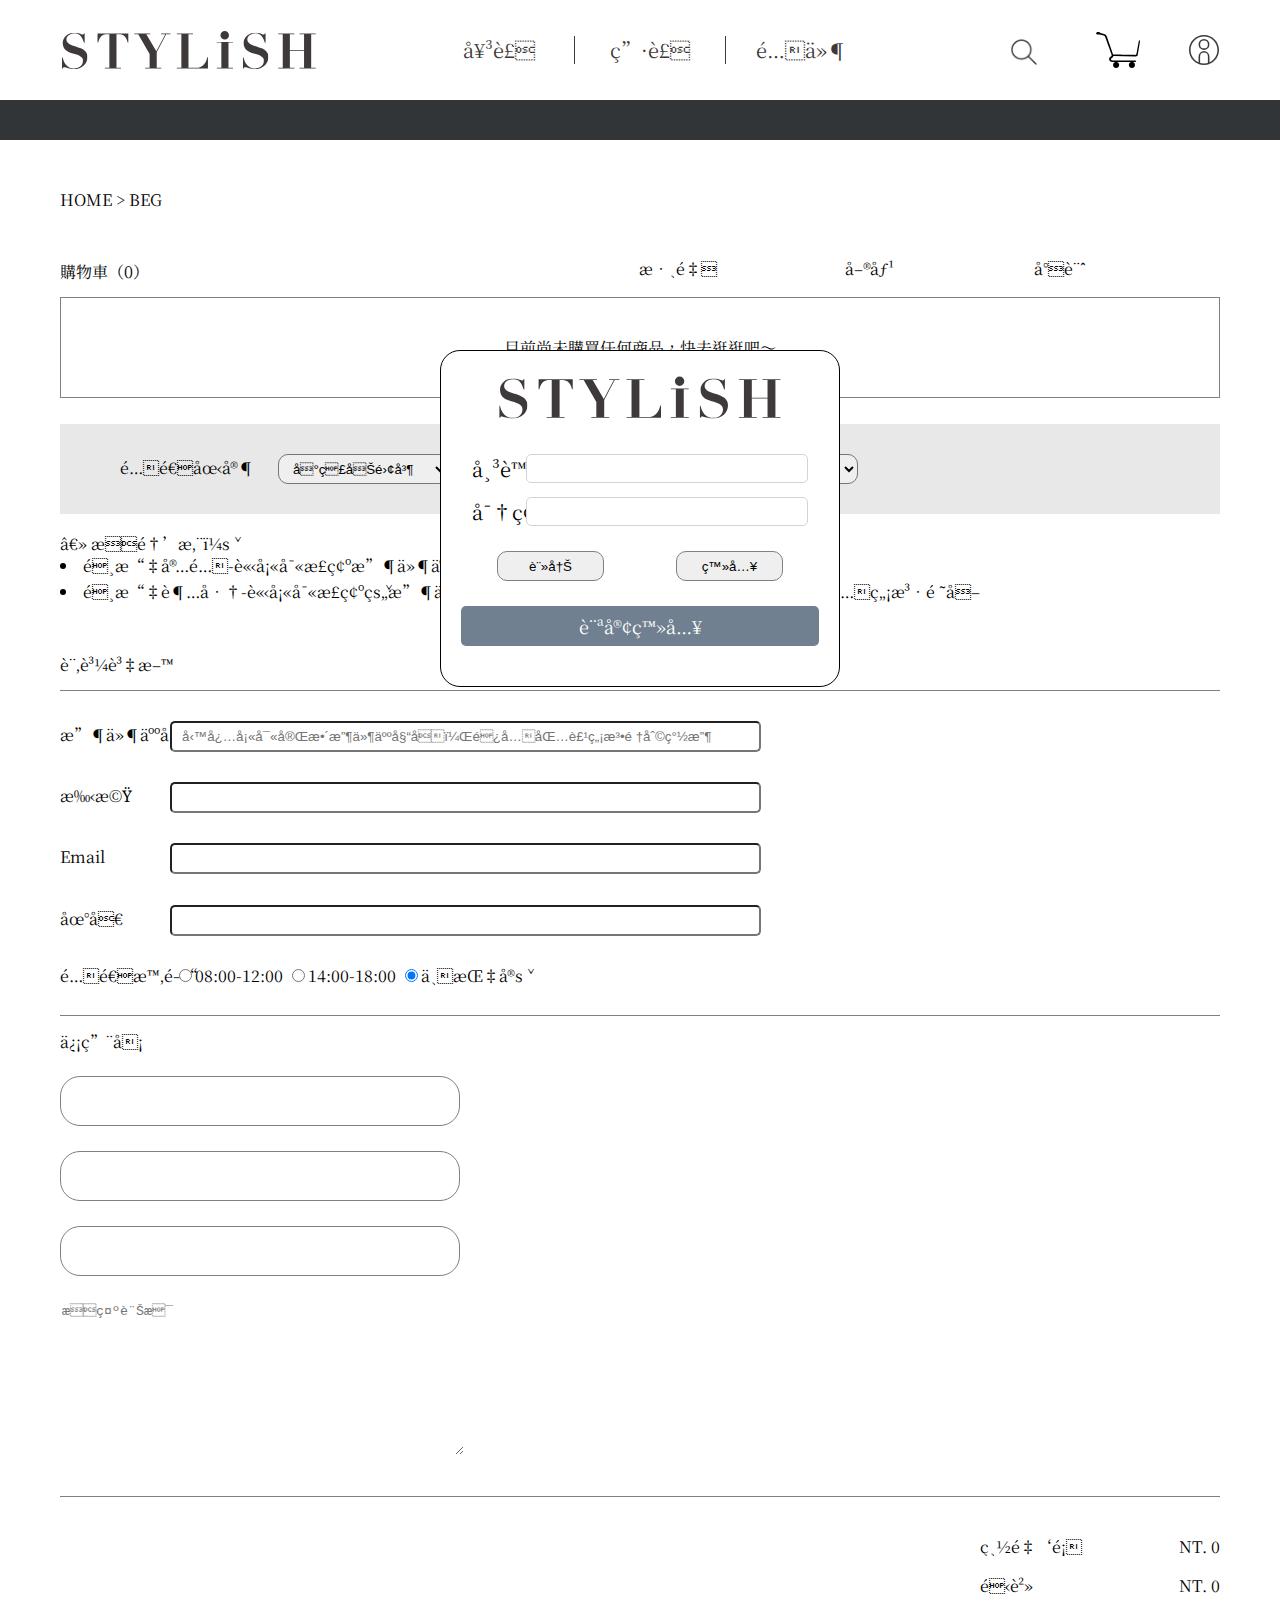
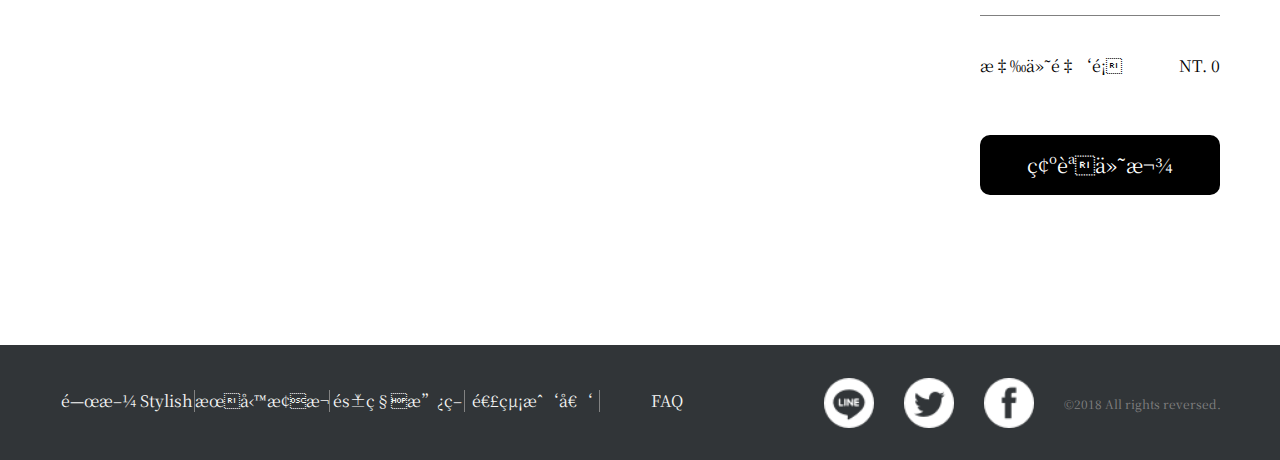
==== cart.html @ d68196a6 "copy STYLiSH from AppWorksSchool frank_develop" ====
<!DOCTYPE html>
<html>
    <head>
        <meta name="viewport" content="width=device-width, initial-scale=1.0"/>
        <meta charset="uft-8">
        <title>STYLISH｜Cart</title>
        <link rel="stylesheet" type="text/css" href="./css/cart.css"/>
        <script src="https://js.tappaysdk.com/tpdirect/v5.1.0"></script>
    </head>
    <body>
        <header>
            <nav class="mainNav">
                <img class="btn_logo01" src="./img/webLogo.svg" />
                <div class="inlineBlock mainNavTitles catagoBtn">
                    <span>女裝</span><!--
                 --><span>男裝</span><!--
                 --><span>配件</span>
                </div>
                <img class="inlineBlock profile_btn profileBtn" src="img/btn-member-01-normal.svg"/>
                <div class="inlineBlock mainNav_cart cartBtn"><div class="num"></div></div>
                <form class="inlineBlock queryBox" action="./index.html">
                    <input type="search" name="keyword" /><!--
                 --><img src="./img/search.png" />
                </form> 
            </nav>
            <nav class="secondNav">
                <div class="secondNavTitles catagoBtn">
                    <span class="inlineBlock">女裝</span><!--
                 --><span class="inlineBlock">男裝</span><!--
                 --><span class="inlineBlock">配件</span>
                </div>
            </nav>
            <nav class="fixedNav"><!--
            --><a class="inlineBlock cartBtn"><div class="inlineBlock fixedNav_cart"><div class="num"></div></div>購物車</a><!--
            --><a class="inlineBlock profileBtn"><img src="img/btn-member-02-normal.svg"/>會員</a>
            </nav>
        </header>
        <main>
            <div id="webMapInfo">HOME > BEG</div>
            <div id="tableTitle">
                <span>購物車（3）</span><!--
             --><div>
                   <span>數量</span><!--
                --><span>單價</span><!--
                --><span>小計</span>
                </div>
            </div>
            <div id="cartListTable">
                
            </div> <!--- end #cartListTable -->
            <div id="deliverInfo">
                <div id="countryAndPayment">
                    <label for="country">配送國家</label>
                    <select name="country">
                        <option selected>台灣及離島</option>
                    </select>
                    <label for="payment">付款方式</label>
                    <select name="payment">
                        <option selected>信用卡</option>
                    </select>
                </div>
                <ul class="note">
                    ※ 提醒您：
                    <li>選擇宅配-請填寫正確收件人資訊，避免包裹配送不達</li>
                    <li>選擇超商-請填寫正確的收件人姓名（與證件相符），避免無法領取</li>
                </ul>
                <div>訂購資料</div>
                <ul class="receiverInfo">
                    <li><label for="deliverInfoName">收件人姓名</label><input id="deliverInfoName" name="deliverInfoName" type="text" placeholder="務必填寫完整收件人姓名，避免包裹無法順利簽收"/></li>
                    <li><label for="deliverInfoTel">手機</label><input id="deliverInfoTel" name="deliverInfoTel" type="tel"/></li>
                    <li><label for="deliverInfoEmail">Email</label><input id="deliverInfoEmail" name="deliverInfoEmail" type="Email"/></li>
                    <li><label for="deliverInfoAddress">地址</label><input id="deliverInfoAddress" name="deliverInfoAddress" type="address"/></li>
                    <li id="deliverTimePrefer"><label for="deliverTimePrefer">配送時間</label>
                        <input name="deliverTimePrefer" type="radio" value="morning"/><span>08:00-12:00</span>
                        <input name="deliverTimePrefer" type="radio" value="afternoon"/><span>14:00-18:00</span>
                        <input name="deliverTimePrefer" type="radio" value="anytime" checked/><span>不指定</span>
                    </li>
                </ul>
                <div id="cardviewContainer">
                    <label>信用卡</label>
                    <div class="tpfield" id="card-number"></div>
                    <div class="tpfield" id="card-expiration-date"></div>
                    <div class="tpfield" id="card-ccv"></div>
                    <textarea type="text" id="Message" placeholder="提示訊息" disabled ></textarea>
                </div>
                <div id="billInfo">
                    <ul>
                        <li>
                            <span>總金額</span><div id="totalMoney"></div>
                        </li>
                        <li>
                            <span>運費</span><div id="shippingCost"></div>
                        </li>
                        <li>
                            <span>應付金額</span><div id="sumNeedToPay"></div>
                        </li>
                    </ul>
                    <div class="clearBoth"><div class="payTheBill">確認付款</div></div>
                    
                </div>
        </main>
        <div id="loginBox">
            <img src="./img/webLogo.svg" />
            <div><label>帳號 </label><input name="account" /></div>
            <div><label>密碼 </label><input type="password" name="password" /></div>
            <div><button class="signUp_btn">註冊</button><button class="signIn_btn">登入</button></div>
            <div class="loginAsStranger">訪客登入</div>
            <div 
                class="fb-login-button" 
                data-width="100%" 
                data-size="large"        
                data-button-type="login_with" 
                data-auto-logout-link="true" 
                data-use-continue-as="true"
                data-scope="public_profile, email"
                data-onlogin='checkFBLoginState'>
            </div>
        </div>
        <footer>
            <div class="footerContainer">
                <ul class="footerItemContainer inlineBlock">
                    <li><a href="#">關於 Stylish</a></li><!--
                 --><li><a href="#">服務條款</a></li><!--
                 --><li href="#"><a href="#">隱私政策</a></li>
                </ul><!--
             --><ul class="footerItemContainer inlineBlock">
                    <li><a href="#">連絡我們</a></li><!--
                 --><li><a href="#">FAQ</a></li>
                </ul><!--
            --><div class="footerItemContainer2 inlineBlock">
                    <a><img src="./img/line.png"/></a><!--
                 --><a><img src="./img/twitter.png"/></a><!--
                 --><a><img src="./img/facebook.png"/></a>
                </div><!--
            --><span class="copyRight inlineBlock">&copy;2018 All rights reversed.</span>
            </div>
        </footer>

        <script type="text/javascript" src="./js/main.js"></script>
        <script type="text/javascript" src="./js/cart.js"></script>
        
    </body>
</html>
---- css/cart.css ----
@import "./style.css";
@import "./reset.css";
@import "./parts/mainHeader.css";
@import "./parts/mainFooter.css";
@import url('https://fonts.googleapis.com/css?family=Noto+Serif|Noto+Serif+TC:900|Roboto+Slab|Solway&display=swap');
:root {
    --colu1Width:45%;
    --colu2Width:55%;
}
select {
    outline: medium;
}
main {
    line-height: 19px;
    font-size: 16px;
    margin: 50px auto 150px;
    width: 95vw;
    max-width: 1160px;
}
#webMapInfo {
    margin-bottom: 50px;
}
#tableTitle {
    width: 100%;
    margin-bottom: 16px;
}
#tableTitle > * {
    display: inline-block;
}
#tableTitle > span:nth-of-type(1) {
    width: var(--colu1Width);
}
#tableTitle > div {
    width: var(--colu2Width);
    text-align: left;
}
#tableTitle > div > span {
    display: inline-block;
    width: 30%;
    text-align: center;
}
#cartListTable {
    border: solid gray .1px;
    margin-bottom: 26px;
    padding: 40px 0;
}
#cartListTable > div:last-child {
    margin: 0;
}
.cartListItem {
    width: 100%;
    margin-bottom: 30px;
}
.cartListItem > div:nth-of-type(1) {
    width: var(--colu1Width);
}
.cartListItem > div:nth-of-type(2) {
    width: 80%;
    min-width: 375px;
    text-align: left;
    margin: 10px auto;
    display: none;
}
.cartListItem > div:nth-of-type(3) {
    display: inline-block;
    width: var(--colu2Width);
    min-width: 375px;
    text-align: left;
}
.cartListItem > div:nth-of-type(2) > span,
.cartListItem > div:nth-of-type(3) > div {
    padding-left: 0;
    display: inline-block;
    width: 30%;
    text-align: center;
}
.imgBox {
    width: 115px;
    display: inline-block;
    vertical-align: top;
    margin: 0 20px 0 30px;
}
.imgBox img {
    width: 100%;
}
.productSpec > li:nth-of-type(2) {
    margin: 15px 0;
}
.productSpec > li:nth-of-type(3) {
    margin-bottom: 10px;
}
.itemQty {
    display: inline-block;
    width: 80px;
    border-radius: 10px;
    padding-left: 10px;
    height: 30px;
}
.removeItem {
    width: 20px;
    height: 20px;
}
#countryAndPayment {
    padding: 30px;
    background-color: #e8e8e8;
}
#countryAndPayment > label {
    margin: 0 20px 0 30px;
}
#countryAndPayment > label:nth-of-type(2) {
    margin: 0 20px 0 80px;
}
#countryAndPayment > select {
    width: 171px;
    line-height: 30px;
    height: 30px;
    padding-left: 10px;
    border-radius: 10px;
}
ul.note {
    margin: 20px 0 50px;
    list-style: disc inside;
}
.note li {
    line-height: 26px;
}
.receiverInfo {
    border-top: .1px solid gray;
    border-bottom: .1px solid gray;
    margin: 16px 0;
}
.receiverInfo > li {
    margin: 30px 0;
}
.receiverInfo > li > label {
    display: inline-block;
    width: 110px;
}
.receiverInfo > li:nth-of-type(1) > input,
.receiverInfo > li:nth-of-type(2) > input,
.receiverInfo > li:nth-of-type(3) > input,
.receiverInfo > li:nth-of-type(4) > input {
    max-width: 575px;
    width: 95%;
    line-height: 25px;
    border-radius: 5px;
    padding-left: 10px;
}
.receiverInfo > li:nth-of-type(4) {
    line-height: 30px;
}
.receiverInfo > li:nth-of-type(4) > span {
    margin: 0 15px 0 10px;
}
#cardviewContainer {
    margin: 16px 0 40px;
    padding-bottom: 16px;
    border-bottom:.1px solid gray;
}
#cardviewContainer > div {
    max-width: 400px;
    height: 50px;
    border: 0.5px solid gray;
    border-radius: 20px;
    margin: 25px 0;
    padding: 0 15px;
}
#Message {
    display: block;
    width: 400px;
    height: 150px;
    margin: 25px 0;
    border: none;
    background-color: transparent;
}
#billInfo ul {
    width: 240px;
    float: right;
}
#billInfo > ul > li {
    margin-bottom: 20px;
}
#billInfo > ul > li:nth-of-type(2) {
    padding-bottom: 20px;
    border-bottom: .1px solid gray;
}
#billInfo > ul > li:last-of-type {
    margin-top: 40px;
}
#billInfo > ul > li > span,
#billInfo > ul > li > div {
    width: 50%;
    display: inline-block;
    vertical-align: bottom;
}
#billInfo > ul > li > div {
    text-align: right;
}
.payTheBill {
    width: 240px;
    float: right;
    line-height: 60px;
    margin-top: 40px;
    text-align: center;
    background-color: black;
    color: #fff;
    font-size: 20px;
    border-radius: 10px;
    cursor: pointer;
}
.Msg_noItem {
    text-align: center;
}
/****************
    Media Query 
 ****************/
@media screen and (max-width:1250px) {
    #billInfo {
        padding:0 20px;
    }
}
@media screen and (max-width:750px) {
    /** delivery part : country and payment*/
    #countryAndPayment label {
        display: block;
        margin: 0 0 15px !important;
    }
    #countryAndPayment > select {
        margin-bottom: 15px;
        width: 100%;
    }
    /** shopping list item display*/
    .cartListItem {
        position: relative;
        text-align: center;
    }
    .productDetail {
        width: 80% !important;
        text-align: left;
        margin: 15px auto;
        display: block;
    }
    .productDetail .imgBox{
        margin-left: 0px;
    }
    .cartListItem > .infoPart {
        width: 80% !important;
    }
    .cartListItem > .infoPart >*{
        width: 30% !important;
        text-align: center;
    }
    .removeItem {
        position: absolute;
        top: 150px;
        right: 0px;
    }
    .cartListItem > .infoPartTitle {
        display: block !important;
    }
    #tableTitle > div {
        display: none;
    }
    .receiverInfo > li {
        margin: 20px 0;
    }
    .receiverInfo > li > label {
        width: 100%;
        display: block;
        margin: 10px 0;
    }
    .receiverInfo > li:nth-of-type(1) > input,
    .receiverInfo > li:nth-of-type(2) > input,
    .receiverInfo > li:nth-of-type(3) > input,
    .receiverInfo > li:nth-of-type(4) > input {
        width: 95%;
        display: block;
        margin: 0 auto;
    }
    .receiverInfo > li:nth-of-type(5) > input {
        width: 10%;
        display: inline-block;
        margin: 0;
    }
    .receiverInfo > li:nth-of-type(5) > span {
        width: 90%;
        display: inline-block;
        margin: 0;
    }
}
@media screen and (max-width:550px) {
    .payTheBill {
        width: 100%;
    }
    main {
        margin-bottom: 50px;
    }
    #webMapInfo {
        display: none;
    }
    .productSpec {
        max-width: 45%;
    }
}
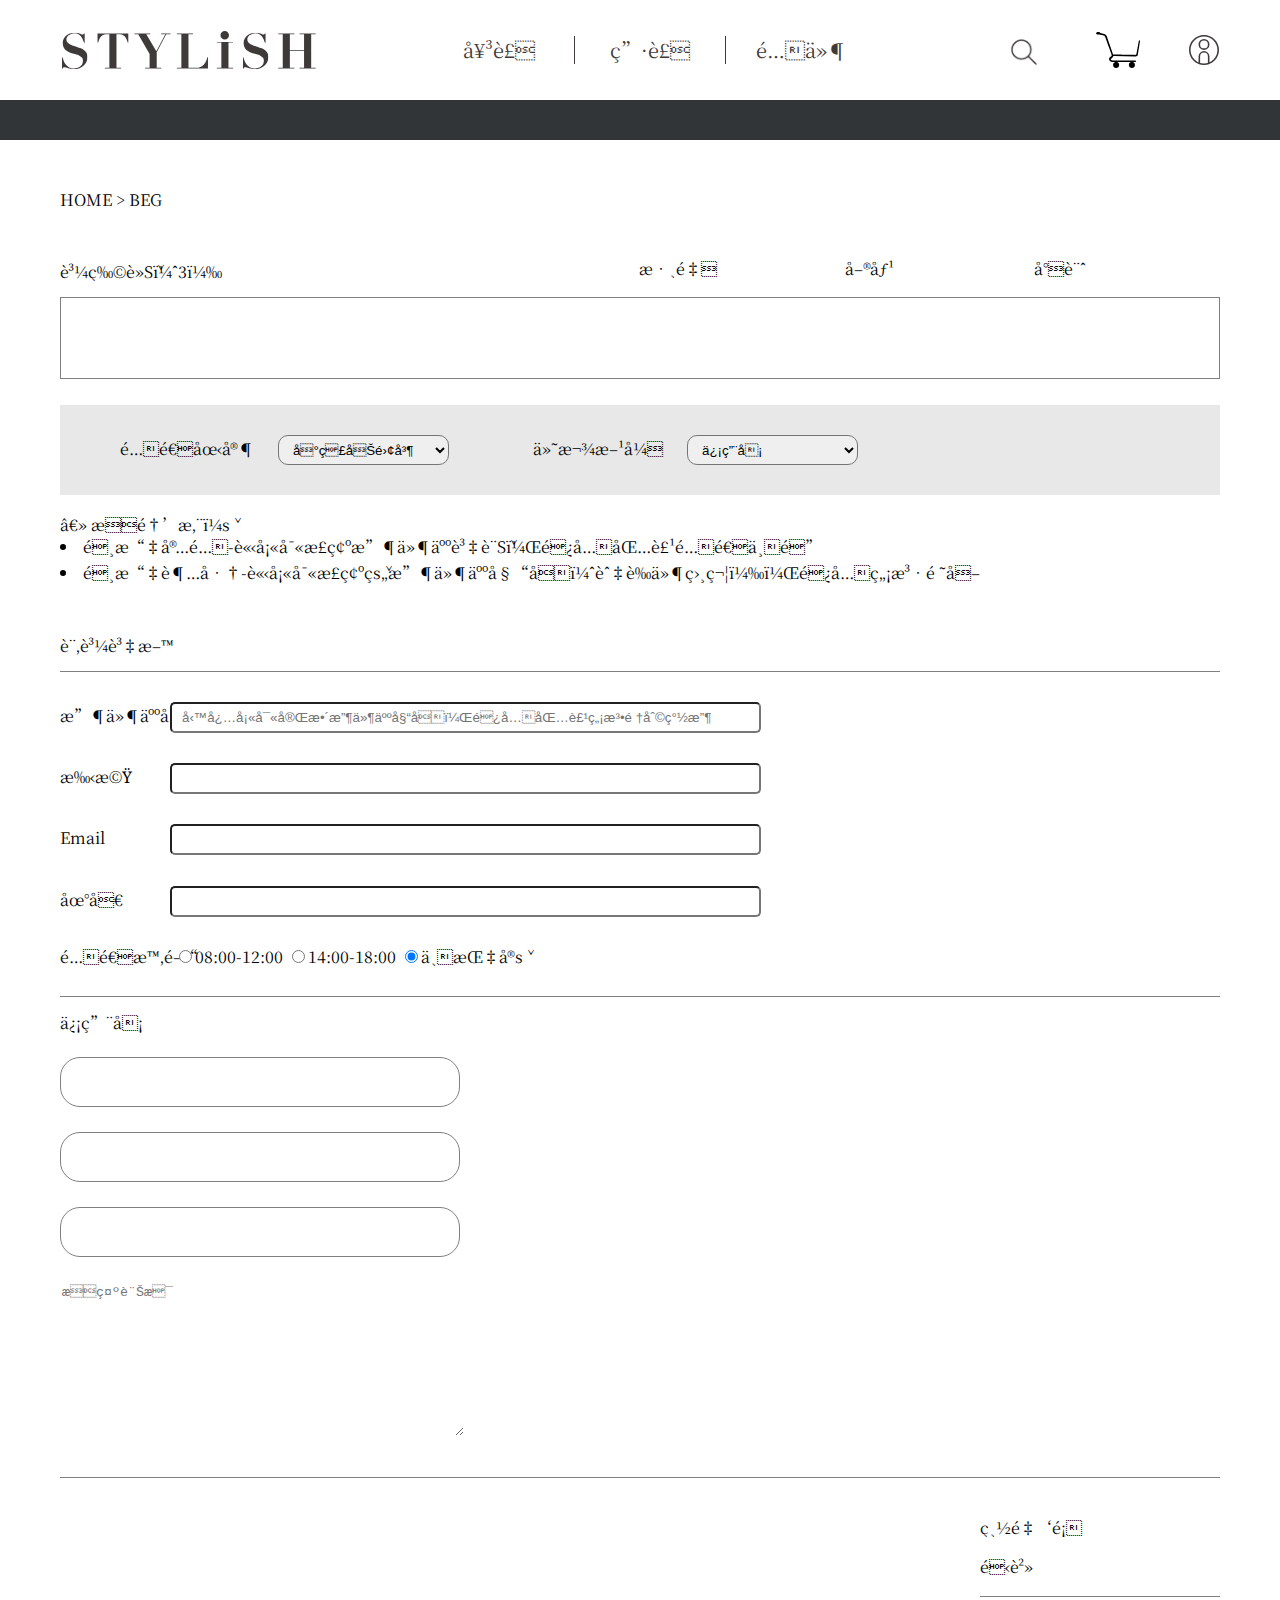
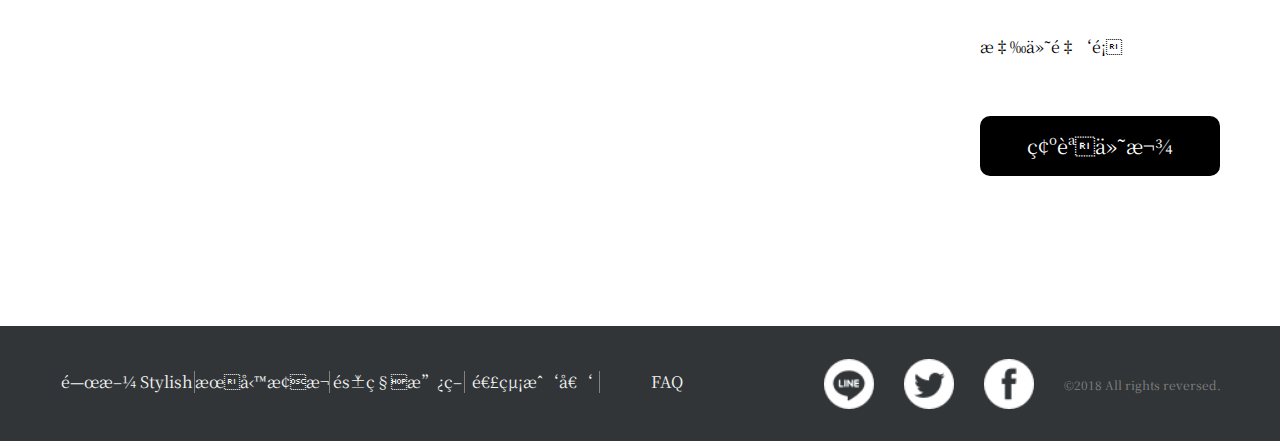
==== commit 7a251789: "hide sign in Box" ====
--- a/cart.html
+++ b/cart.html
@@ -99,7 +99,7 @@
                     
                 </div>
         </main>
-        <div id="loginBox">
+        <!-- <div id="loginBox">
             <img src="./img/webLogo.svg" />
             <div><label>帳號 </label><input name="account" /></div>
             <div><label>密碼 </label><input type="password" name="password" /></div>
@@ -115,7 +115,7 @@
                 data-scope="public_profile, email"
                 data-onlogin='checkFBLoginState'>
             </div>
-        </div>
+        </div> -->
         <footer>
             <div class="footerContainer">
                 <ul class="footerItemContainer inlineBlock">
